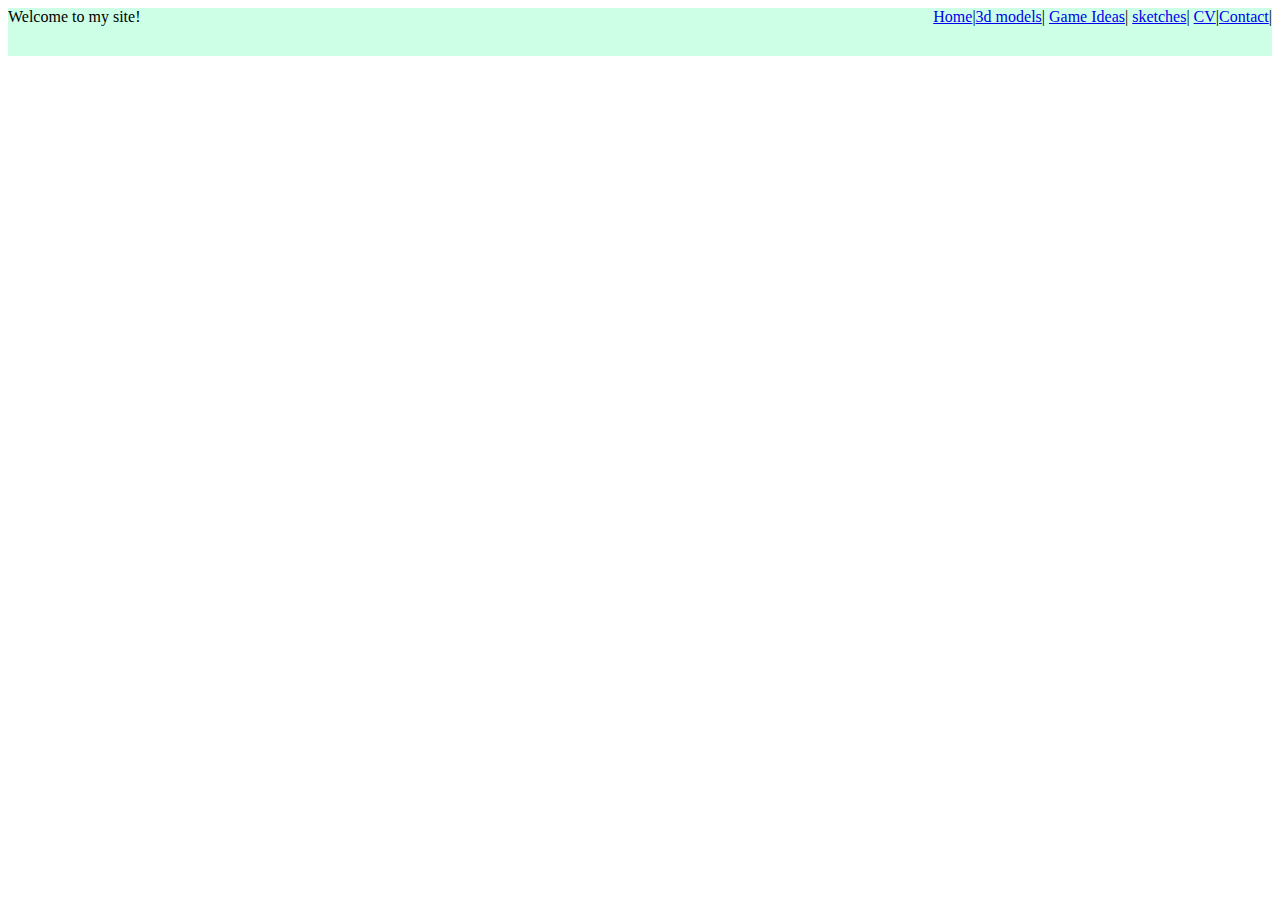
==== 3d models.html @ 7a11a5f7 "Upload" ====
<html>
 <head>
   <title>Portfolio Site</title>
   
   <link rel="stylesheet" type="text/css" href="css/style.css"/>
   <div id="header">
   </div>
   <footer id="footer"></footer>
   </head>
  
  <body>
      
     <div style="background: rgb(204,255,229); height: 3rem">
	  <div style="float: left">
	   Welcome to my site!
     
	   </div>
	   <div style ="float:right">
	  <a href="index.html">Home</a>|<a href="3d models.html">3d models</a>| <a href="Game Ideas.html">Game Ideas</a>| <a href="sketches.html">sketches</a>| <a href="CV.html">CV</a>|<a href="contact.html">Contact</a>|
	   <a href="contact.html"></a>
	    <div class="Projects">
  
  </div>
	   </div>
	  
      </body>
<footer>
     <div style="background: rgb(204,255,229); height: 3rem">
	   </footer>
</html>
---- css/style.css ----
<html>
#header
{
  font-size:30pt;
  color: blue;
}



   </div>
   <div id ="footer"
      <footer id="footer"></footer>
   <footer id="footer"></footer>
   #footer 
{
  position: fixed;
  left: 0;
  bottom: 0;
  width: 100%           
}
     </div>
   <div style="background: rgb(204,255,229); height: 3rem">
	  <div style="float: left">
	   Welcome to my site!
      </div>
	<div class="hobby">
	 This is cool
	 </div>
	  
	   <div style ="float:right">
	   <a href="index.html">Home</a>|<a href="Projects.html">Projects</a>|<a href="CV.html">CV</a>| <a href="contact.html">Contact</a>
	   <a href="contact.html"></a>
	   </div>
     </div>
	 <div class="Projects">
  <button class="dropbtn">Dropdown</button>
  <div class="dropdown-content">
    <a href="3D Models">Link 1</a>
    <a href="Game ideas">Link 2</a>
    <a href="sketches">Link 3</a>
  </div>
</div>
.hobby
{
	Background: rgb(204,255,229);
}

#footer 
{
  position: fixed;
  left: 0;
  bottom: 0;
  width: 100%           
}
</html>
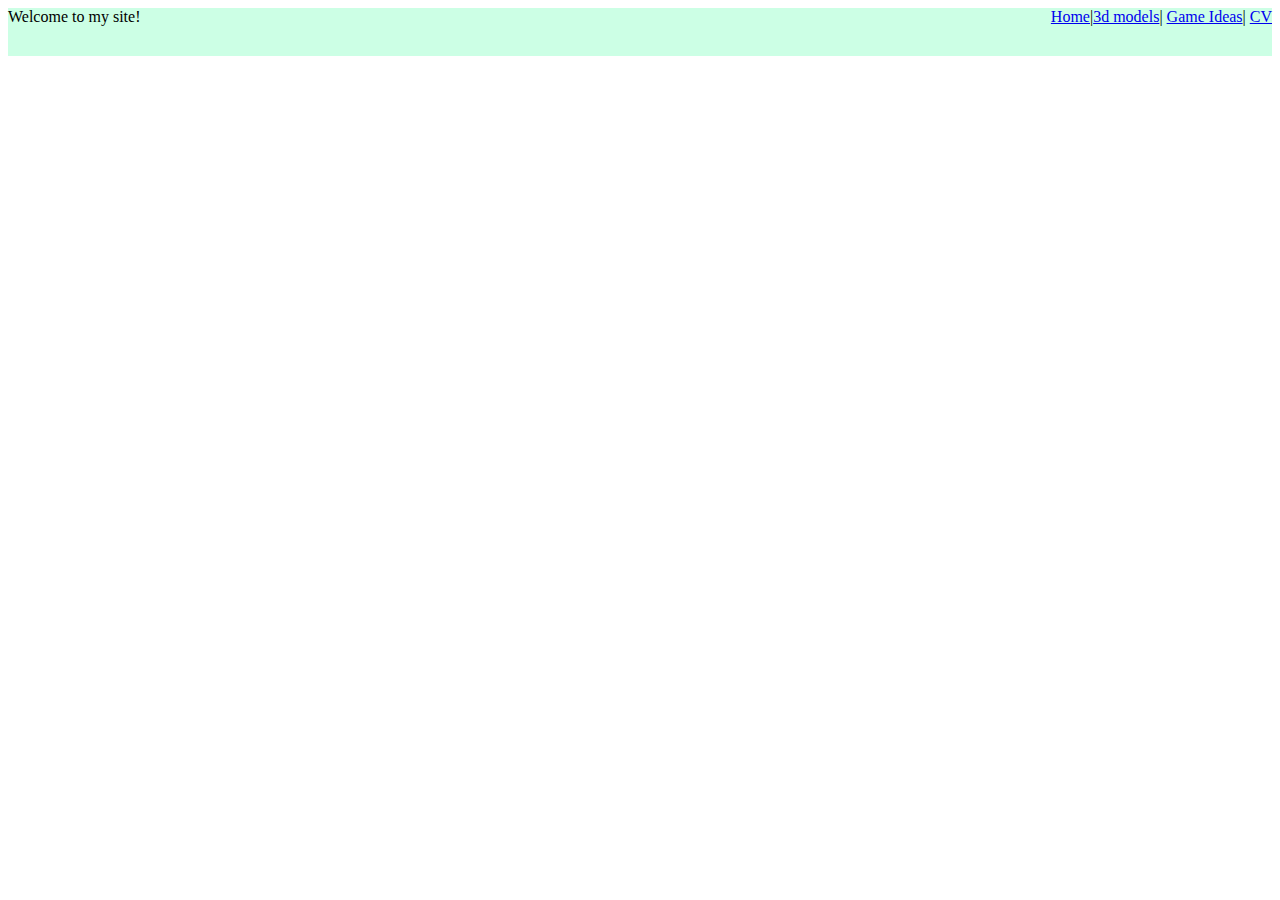
==== commit a0967e51: "Upload" ====
--- a/3d models.html
+++ b/3d models.html
@@ -1,31 +1,31 @@
 <html>
  <head>
-   <title>Portfolio Site</title>
+   <title>3D Models</title>
    
    <link rel="stylesheet" type="text/css" href="css/style.css"/>
    <div id="header">
+   <footer id="footer"></footer>
+   
    </div>
-   <footer id="footer"></footer>
-   </head>
+    </head>
   
   <body>
       
-     <div style="background: rgb(204,255,229); height: 3rem">
+      <div style="background: rgb(204,255,229); height: 3rem">
 	  <div style="float: left">
 	   Welcome to my site!
      
 	   </div>
 	   <div style ="float:right">
-	  <a href="index.html">Home</a>|<a href="3d models.html">3d models</a>| <a href="Game Ideas.html">Game Ideas</a>| <a href="sketches.html">sketches</a>| <a href="CV.html">CV</a>|<a href="contact.html">Contact</a>|
-	   <a href="contact.html"></a>
-	    <div class="Projects">
-  
+	   <a href="index.html">Home</a>|<a href="3d models.html">3d models</a>| <a href="Game Ideas.html">Game Ideas</a>| <a href="CV.html">CV</a>
+	   
   </div>
-	   </div>
 	  
       </body>
-<footer>
+  <footer>
+   <footer id="footer"></footer>
      <div style="background: rgb(204,255,229); height: 3rem">
+   <div id="footer"></footer>
 	   </footer>
 </html>
 
